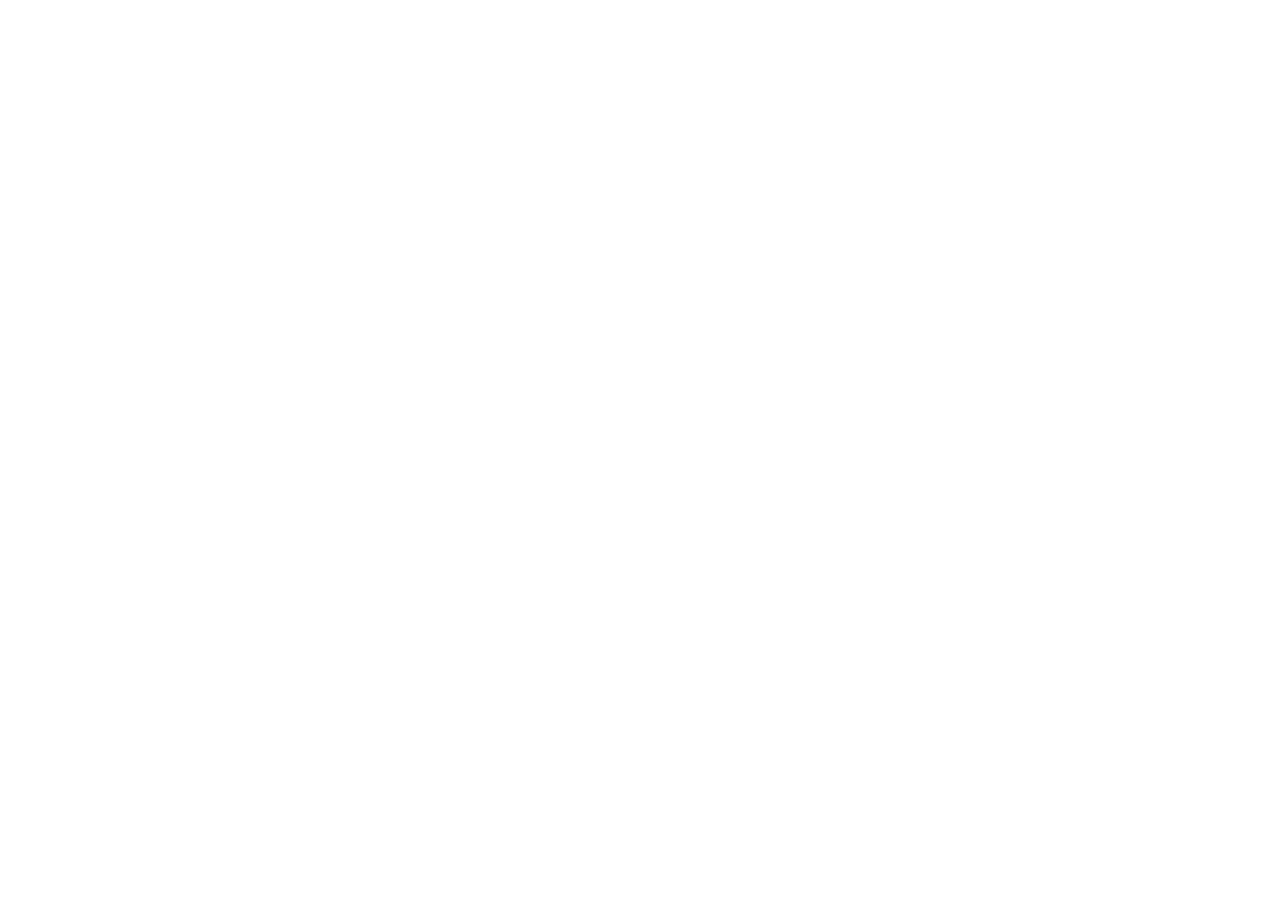
==== Card1/index.html @ be6521ae "12" ====
<!DOCTYPE html>
<html lang="en">
<head>
    <meta charset="UTF-8">
    <meta name="viewport" content="width=device-width, initial-scale=1.0">
    <link rel="stylesheet" href="style.css">
    <title>Creative Card 1</title>
</head>
<body>
    
</body>
</html>
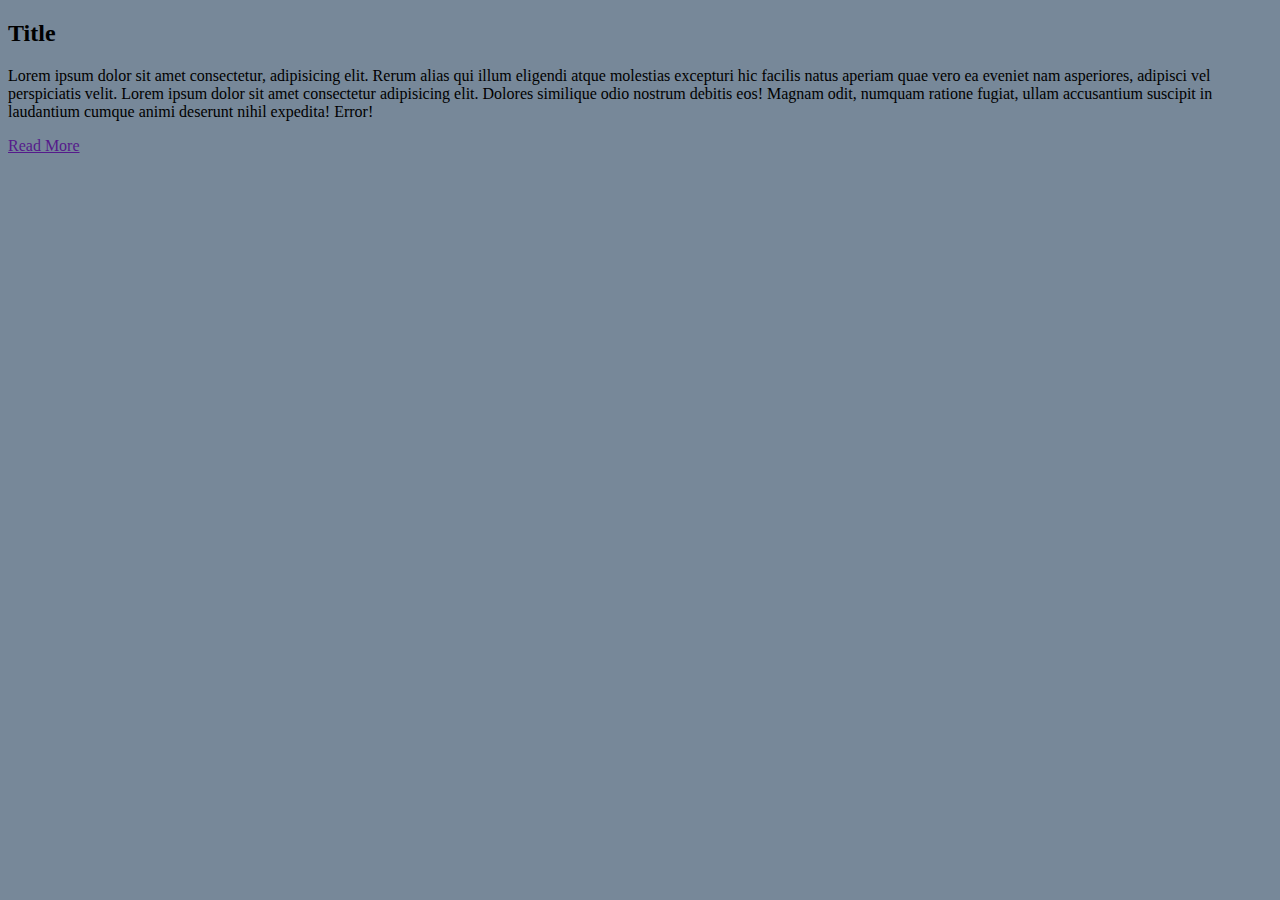
==== commit 1aea622d: "15" ====
--- a/Card1/index.html
+++ b/Card1/index.html
@@ -7,6 +7,20 @@
     <title>Creative Card 1</title>
 </head>
 <body>
-    
+    <section class="card-container">
+        <article class="content">
+            <h2>Title</h2>
+            <p>
+                Lorem ipsum dolor sit amet consectetur, adipisicing elit. 
+                Rerum alias qui illum eligendi atque molestias excepturi 
+                hic facilis natus aperiam quae vero ea eveniet nam asperiores, 
+                adipisci vel perspiciatis velit. Lorem ipsum dolor sit amet 
+                consectetur adipisicing elit. Dolores similique odio nostrum debitis eos! 
+                Magnam odit, numquam ratione fugiat, ullam accusantium suscipit in 
+                laudantium cumque animi deserunt nihil expedita! Error!
+            </p>
+            <a href="">Read More</a>
+        </article>
+    </section>
 </body>
 </html>--- a/Card1/style.css
+++ b/Card1/style.css
@@ -0,0 +1,3 @@
+body {
+    background-color: lightslategray;   
+}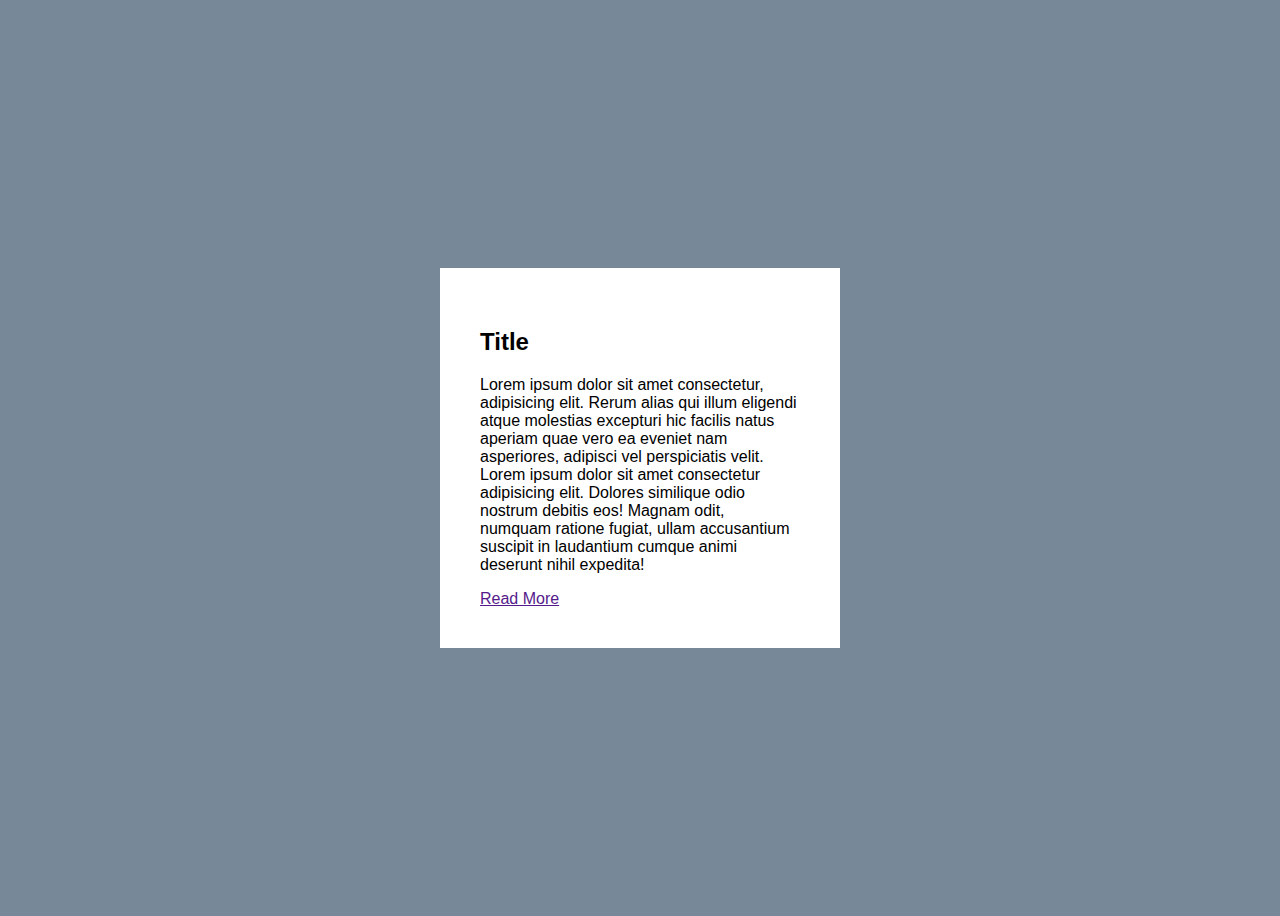
==== commit 7adab79e: "20" ====
--- a/Card1/index.html
+++ b/Card1/index.html
@@ -17,7 +17,7 @@
                 adipisci vel perspiciatis velit. Lorem ipsum dolor sit amet 
                 consectetur adipisicing elit. Dolores similique odio nostrum debitis eos! 
                 Magnam odit, numquam ratione fugiat, ullam accusantium suscipit in 
-                laudantium cumque animi deserunt nihil expedita! Error!
+                laudantium cumque animi deserunt nihil expedita!
             </p>
             <a href="">Read More</a>
         </article>
--- a/Card1/style.css
+++ b/Card1/style.css
@@ -1,3 +1,22 @@
 body {
+    display: flex;
+    justify-content: center;
+    align-items: center;
+    font-family: sans-serif;
+    background: rgb(10, 10, 10);
+    height: 100vh;
     background-color: lightslategray;   
+}
+
+.card-container {
+    position: relative;
+    width: 320px;
+    padding: 40px;
+    background: white;
+    overflow: hidden;
+}
+
+.card-container::before {
+    content: "";
+    position: absolute;
 }